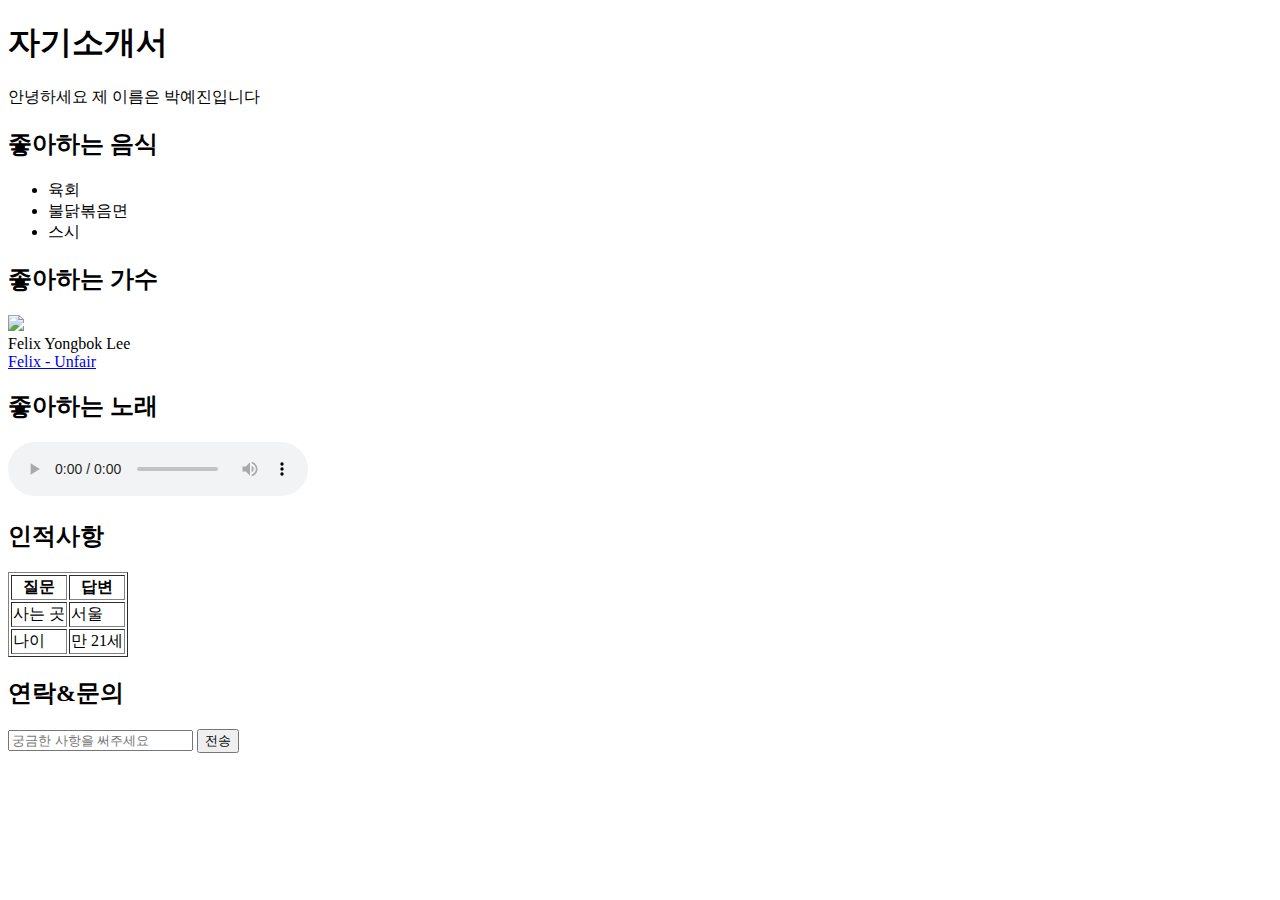
==== index.html @ 9c7fb0df "Add files via upload" ====
<!DOCTYPE html>
<html>

<head>
  <meta charset="utf-8">
  <meta name="viewport" content="width=device-width">
  <title>replit</title>
  <link href="style.css" rel="stylesheet" type="text/css" />
</head>

<body>
  <div> <strong> <h1> 자기소개서 </h1> </strong> </div>
  <p> 안녕하세요 제 이름은 박예진입니다 </p>

  <div> <strong> <h2> 좋아하는 음식 </h2> </strong> </div>
  <ul>
    <li>육회</li>
    <li>불닭볶음면</li>
    <li>스시</li>
  </ul>

  <div> <strong> <h2> 좋아하는 가수 </h2> </strong> </div>
  <img src="https://talkimg.imbc.com/TVianUpload/tvian/TViews/image/2022/09/09/97c67680-aabd-45e2-9b71-9765909c8bc2.jpg"/>
  <div> Felix Yongbok Lee </div>
  <div> <a href="https://youtu.be/Oswujxm2Ag0?si=DMJYW4YNhWB_vPjn"> Felix - Unfair </a> </div>

  <div> <strong> <h2> 좋아하는 노래 </h2> </strong> </div>
  <div> <audio controls> <source src="/assets/s-class.mp3"> </audio> </div>


  <div> <strong> <h2> 인적사항 </h2> </strong> </div>
  <table border="1">
    <tr>
      <th>질문</th>
      <th>답변</th>
    </tr>
    <tr>
      <td>사는 곳</td>
      <td>서울</td>
    </tr>
    <tr>
      <td>나이</td>
      <td>만 21세</td>
    </tr>
  </table>


  <div> <strong> <h2> 연락&문의 </h2> </strong> </div>

  <input type="text" placeholder="궁금한 사항을 써주세요"/>
  <button> 전송 </button>
</body>
</html>
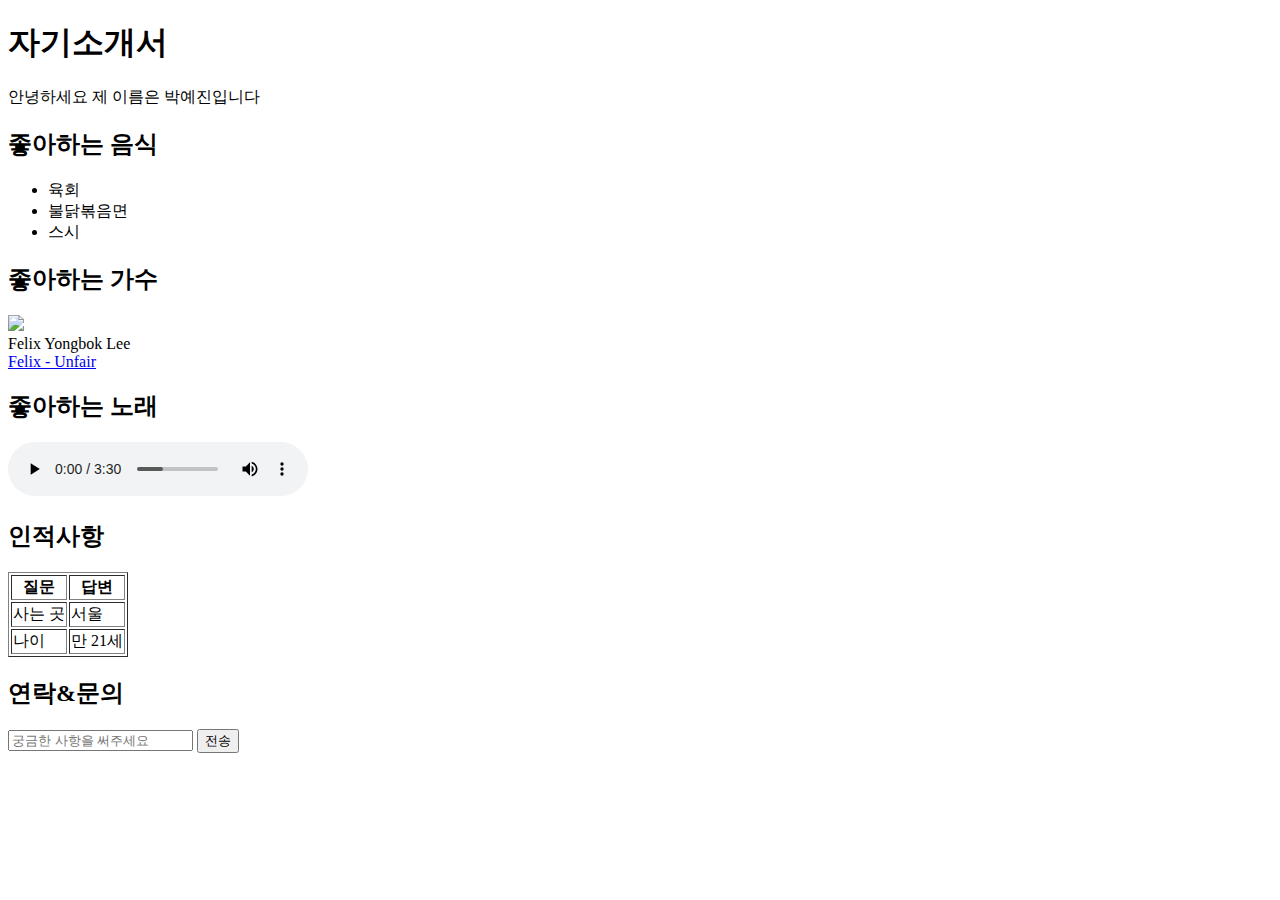
==== commit b244c083: "Update index.html" ====
--- a/index.html
+++ b/index.html
@@ -25,7 +25,7 @@
   <div> <a href="https://youtu.be/Oswujxm2Ag0?si=DMJYW4YNhWB_vPjn"> Felix - Unfair </a> </div>
 
   <div> <strong> <h2> 좋아하는 노래 </h2> </strong> </div>
-  <div> <audio controls> <source src="/assets/s-class.mp3"> </audio> </div>
+  <div> <audio controls> <source src="/s-class.mp3"> </audio> </div>
 
 
   <div> <strong> <h2> 인적사항 </h2> </strong> </div>
@@ -50,4 +50,4 @@
   <input type="text" placeholder="궁금한 사항을 써주세요"/>
   <button> 전송 </button>
 </body>
-</html>+</html>
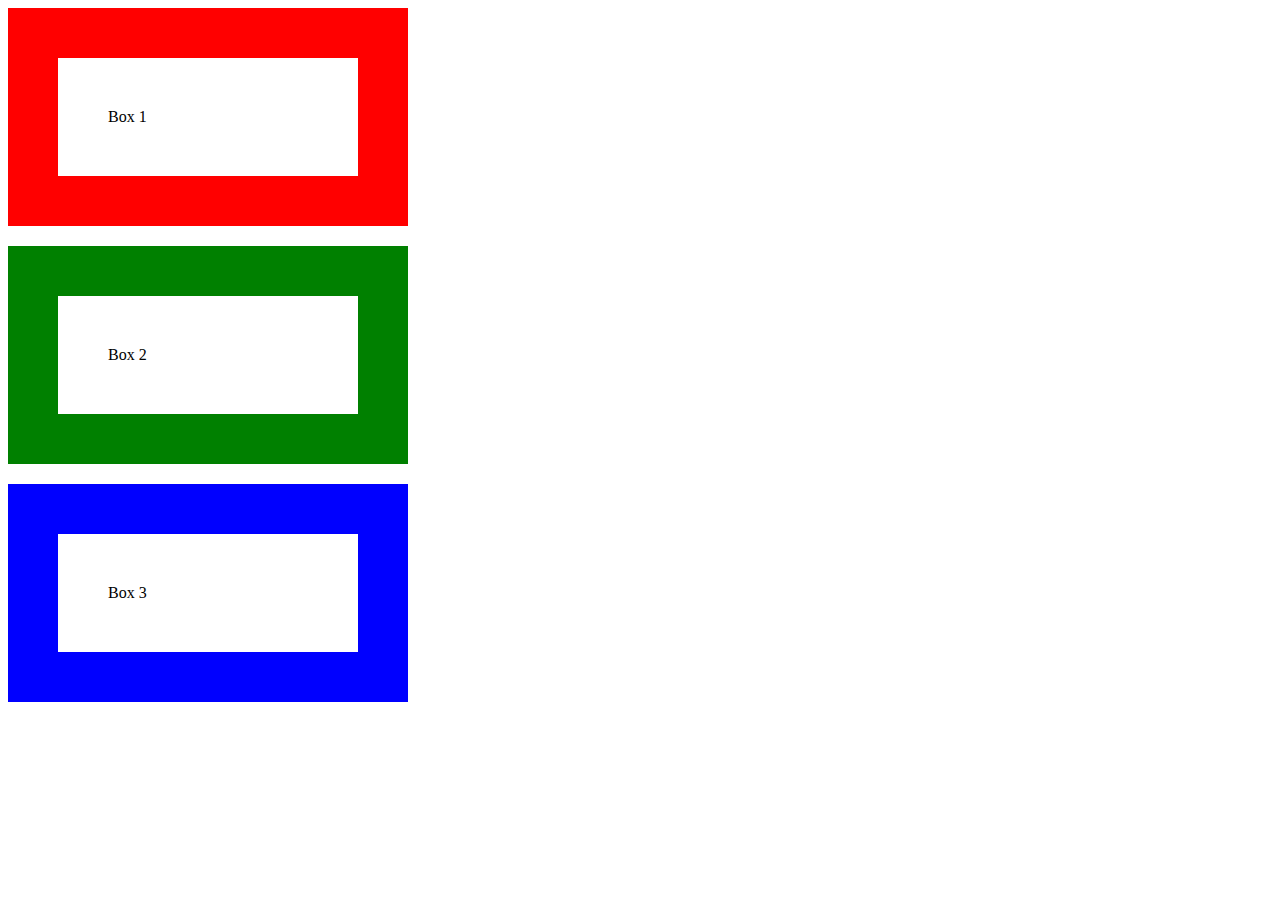
==== commit 1caeaf49: "Add files via upload" ====
--- a/index.html
+++ b/index.html
@@ -1,53 +1,19 @@
-<!DOCTYPE html>
-<html>
-
-<head>
-  <meta charset="utf-8">
-  <meta name="viewport" content="width=device-width">
-  <title>replit</title>
-  <link href="style.css" rel="stylesheet" type="text/css" />
-</head>
-
-<body>
-  <div> <strong> <h1> 자기소개서 </h1> </strong> </div>
-  <p> 안녕하세요 제 이름은 박예진입니다 </p>
-
-  <div> <strong> <h2> 좋아하는 음식 </h2> </strong> </div>
-  <ul>
-    <li>육회</li>
-    <li>불닭볶음면</li>
-    <li>스시</li>
-  </ul>
-
-  <div> <strong> <h2> 좋아하는 가수 </h2> </strong> </div>
-  <img src="https://talkimg.imbc.com/TVianUpload/tvian/TViews/image/2022/09/09/97c67680-aabd-45e2-9b71-9765909c8bc2.jpg"/>
-  <div> Felix Yongbok Lee </div>
-  <div> <a href="https://youtu.be/Oswujxm2Ag0?si=DMJYW4YNhWB_vPjn"> Felix - Unfair </a> </div>
-
-  <div> <strong> <h2> 좋아하는 노래 </h2> </strong> </div>
-  <div> <audio controls> <source src="/s-class.mp3"> </audio> </div>
-
-
-  <div> <strong> <h2> 인적사항 </h2> </strong> </div>
-  <table border="1">
-    <tr>
-      <th>질문</th>
-      <th>답변</th>
-    </tr>
-    <tr>
-      <td>사는 곳</td>
-      <td>서울</td>
-    </tr>
-    <tr>
-      <td>나이</td>
-      <td>만 21세</td>
-    </tr>
-  </table>
-
-
-  <div> <strong> <h2> 연락&문의 </h2> </strong> </div>
-
-  <input type="text" placeholder="궁금한 사항을 써주세요"/>
-  <button> 전송 </button>
-</body>
-</html>
+<!DOCTYPE html>
+<html>
+
+<head>
+  <meta charset="utf-8">
+  <meta name="viewport" content="width=device-width">
+  <title>replit</title>
+  <link href="style.css" rel="stylesheet" type="text/css" />
+</head>
+
+<body>
+  <div>
+    <div class="box red">Box 1</div>
+    <div class="box green">Box 2</div>
+    <div class="box blue">Box 3</div>
+   </div>
+</body>
+
+</html>--- a/style.css
+++ b/style.css
@@ -0,0 +1,19 @@
+.box {
+  border:50px solid;
+  padding:50px;
+  width:200px;
+  margin-bottom:20px;
+}
+
+.red {
+  border-color:red;
+}
+
+
+.green {
+  border-color:green;
+}
+
+.blue {
+  border-color:blue;
+}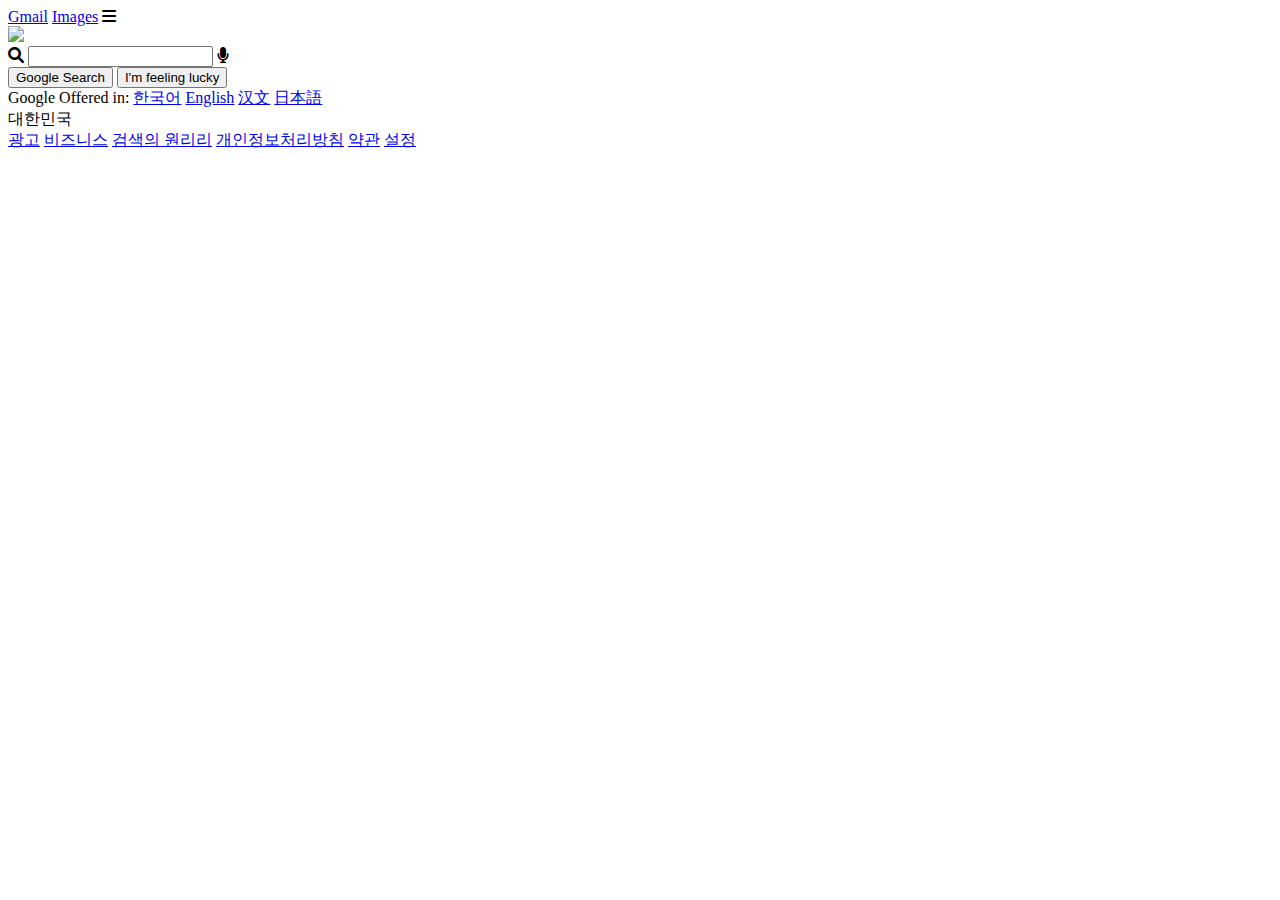
==== commit d5851ba0: "Add files via upload" ====
--- a/index.html
+++ b/index.html
@@ -1,19 +1,57 @@
-<!DOCTYPE html>
-<html>
-
-<head>
-  <meta charset="utf-8">
-  <meta name="viewport" content="width=device-width">
-  <title>replit</title>
-  <link href="style.css" rel="stylesheet" type="text/css" />
-</head>
-
-<body>
-  <div>
-    <div class="box red">Box 1</div>
-    <div class="box green">Box 2</div>
-    <div class="box blue">Box 3</div>
-   </div>
-</body>
-
-</html>+<!DOCTYPE html>
+<html>
+<head>
+  <meta charset="utf-8">
+  <meta name="viewport" content="width=device-width">
+  <title>repl.it</title>
+  <link href="style.css" rel="stylesheet" type="text/css" />
+  <link rel="stylesheet" href="https://cdnjs.cloudflare.com/ajax/libs/font-awesome/6.0.0-beta3/css/all.min.css">
+</head>
+<body>
+  <div> 
+    <a href="#"> Gmail</a> 
+    <a href="#"> Images</a>
+    <i class="fa-solid fa-bars"></i>
+  </div>
+
+  <div>
+    <img src="https://www.google.com/images/branding/googlelogo/2x/googlelogo_color_272x92dp.png" width="272">
+    <div>
+      <i class="fa-solid fa-magnifying-glass"></i>
+      <input type="text">
+      <i class="fa-solid fa-microphone"></i>
+    </div>
+    <div>
+      <button>Google Search</button>
+      <button>I'm feeling lucky</button>
+    </div>
+    <div>
+      Google Offered in:
+      <a href="#">한국어</a>
+      <a href="#">English</a>
+      <a href="#">汉文</a>
+      <a href="#">日本語</a>
+    </div>
+  </div>
+
+
+  <div>
+    <div>
+      대한민국
+    </div>
+    <div>
+      <span>
+        <a href="#">광고</a>
+        <a href="#">비즈니스</a>
+        <a href="#">검색의 원리리</a>
+      </span>
+
+      <span>
+        <a href="#">개인정보처리방침</a>
+        <a href="#">약관</a>
+        <a href="#">설정</a>
+      </span>
+    </div>
+  </div>
+</body>
+</html>
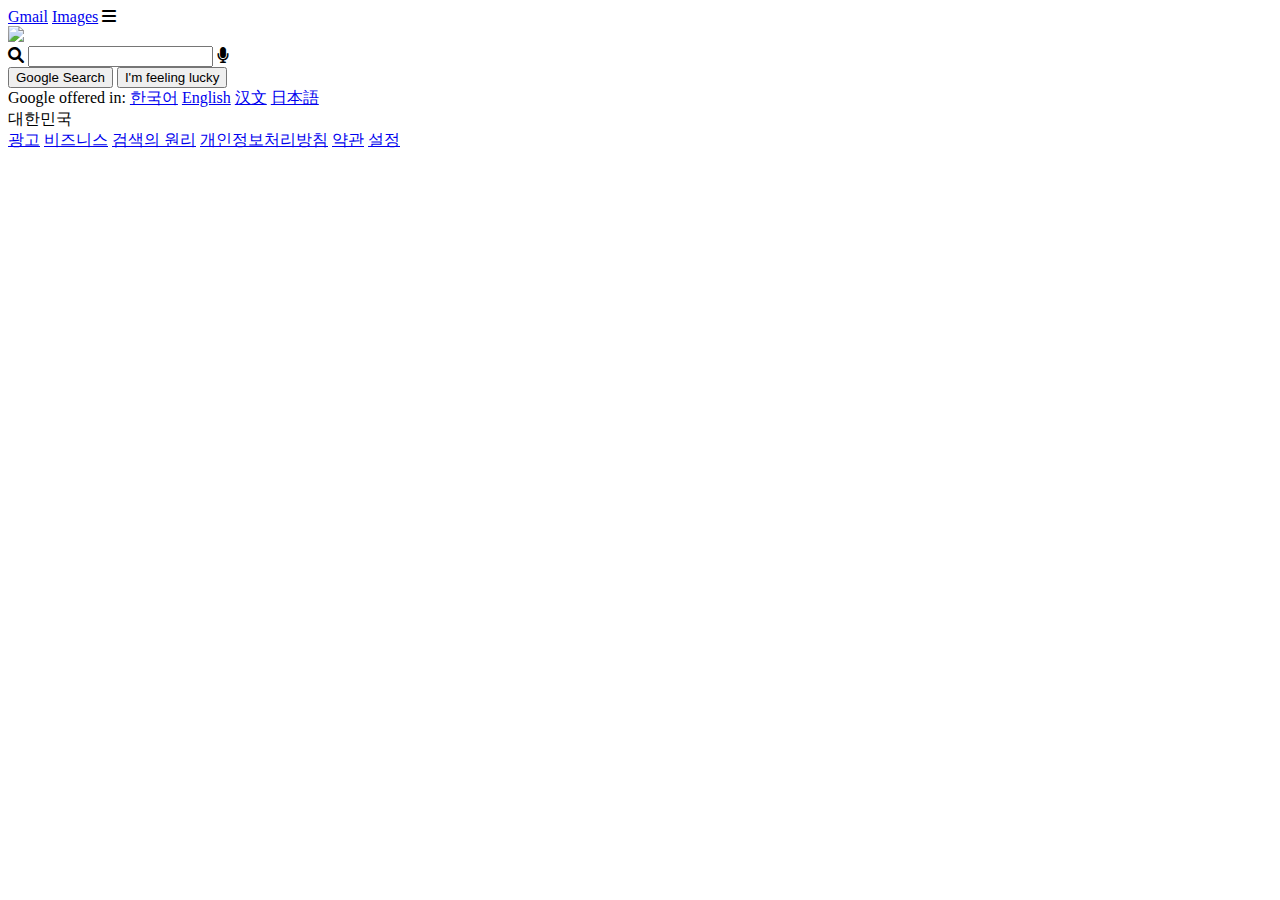
==== commit b3bfcda7: "Add files via upload" ====
--- a/index.html
+++ b/index.html
@@ -1,57 +1,62 @@
 <!DOCTYPE html>
 <html>
+
 <head>
-  <meta charset="utf-8">
-  <meta name="viewport" content="width=device-width">
-  <title>repl.it</title>
-  <link href="style.css" rel="stylesheet" type="text/css" />
-  <link rel="stylesheet" href="https://cdnjs.cloudflare.com/ajax/libs/font-awesome/6.0.0-beta3/css/all.min.css">
+    <meta charset="utf-8">
+    <meta name="viewport" content="width=device-width">
+    <title>repl.it</title>
+    <link href="style.css" rel="stylesheet" type="text/css" />
+    <link rel="stylesheet" href="https://cdnjs.cloudflare.com/ajax/libs/font-awesome/6.0.0-beta3/css/all.min.css">
 </head>
+
 <body>
-  <div> 
-    <a href="#"> Gmail</a> 
-    <a href="#"> Images</a>
-    <i class="fa-solid fa-bars"></i>
-  </div>
+    <div class="navbar">
+        <a href="#" class="nav-item">Gmail</a>
+        <a href="#" class="nav-item">Images</a>
+        <i class="fa-solid fa-bars"></i>
+    </div>
 
-  <div>
-    <img src="https://www.google.com/images/branding/googlelogo/2x/googlelogo_color_272x92dp.png" width="272">
-    <div>
-      <i class="fa-solid fa-magnifying-glass"></i>
-      <input type="text">
-      <i class="fa-solid fa-microphone"></i>
+    <div class="main">
+        <img src="https://www.google.com/images/branding/googlelogo/2x/googlelogo_color_272x92dp.png"width=272 />
+        <div class="input-area">
+            <i class="fa-solid fa-magnifying-glass search-icon"></i>
+            <input type="text" class="input-box" />
+            <i class="fa-solid fa-microphone mic-icon"></i>
+        </div>
+        <div class="button-area">
+            <button class="button-style">Google Search</button>
+            <button class="button-style">I'm feeling lucky</button>
+        </div>
+        <div class="language-area">
+            Google offered in:
+            <a href="#">한국어</a>
+            <a href="#">English</a>
+            <a href="#">汉文</a>
+            <a href="#">日本語</a>
+        </div>
+
     </div>
-    <div>
-      <button>Google Search</button>
-      <button>I'm feeling lucky</button>
+
+    <div class="footer">
+        <div class="first-line">
+            대한민국
+        </div>
+
+        <div class="second-line">
+            <span>
+              <a href="#">광고</a>
+              <a href="#">비즈니스</a>
+              <a href="#">검색의 원리</a>
+            </span>
+
+            <span class="second-line-second">
+              <a href="#">개인정보처리방침</a>
+              <a href="#">약관</a>
+              <a href="#">설정</a>
+            </span>
+        </div>
     </div>
-    <div>
-      Google Offered in:
-      <a href="#">한국어</a>
-      <a href="#">English</a>
-      <a href="#">汉文</a>
-      <a href="#">日本語</a>
-    </div>
-  </div>
 
+</body>
 
-  <div>
-    <div>
-      대한민국
-    </div>
-    <div>
-      <span>
-        <a href="#">광고</a>
-        <a href="#">비즈니스</a>
-        <a href="#">검색의 원리리</a>
-      </span>
-
-      <span>
-        <a href="#">개인정보처리방침</a>
-        <a href="#">약관</a>
-        <a href="#">설정</a>
-      </span>
-    </div>
-  </div>
-</body>
-</html>
+</html>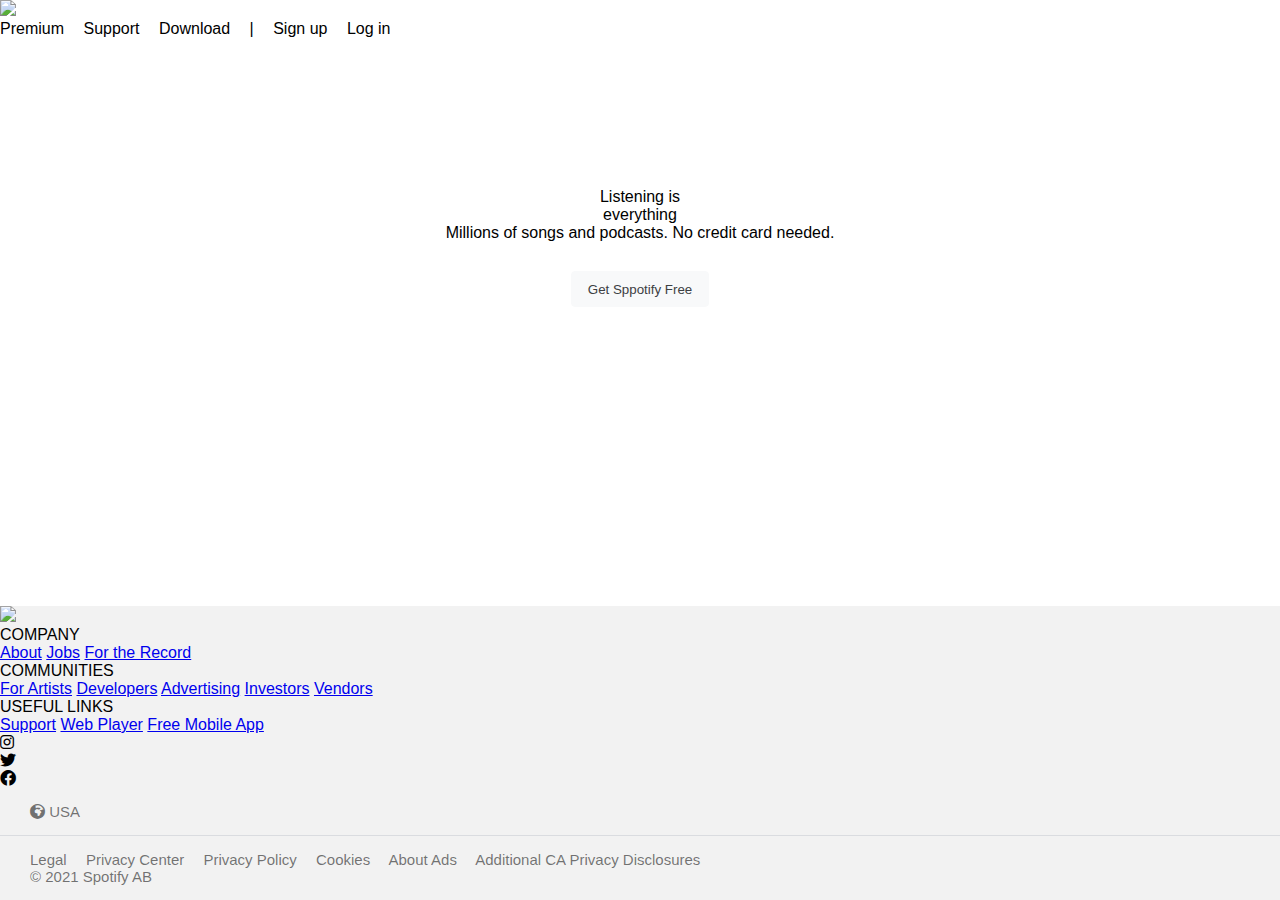
==== commit 8efd126e: "Add files via upload" ====
--- a/index.html
+++ b/index.html
@@ -1,62 +1,106 @@
 <!DOCTYPE html>
 <html>
-
 <head>
-    <meta charset="utf-8">
-    <meta name="viewport" content="width=device-width">
-    <title>repl.it</title>
-    <link href="style.css" rel="stylesheet" type="text/css" />
-    <link rel="stylesheet" href="https://cdnjs.cloudflare.com/ajax/libs/font-awesome/6.0.0-beta3/css/all.min.css">
+  <meta charset="utf-8">
+  <meta name="viewport" content="width=device-width, initial-scale=1.0">
+  <link href="style.css" rel="stylesheet" type="text/css" />
+  <link rel="stylesheet" href="https://cdnjs.cloudflare.com/ajax/libs/font-awesome/6.0.0-beta3/css/all.min.css">
 </head>
-
 <body>
-    <div class="navbar">
-        <a href="#" class="nav-item">Gmail</a>
-        <a href="#" class="nav-item">Images</a>
-        <i class="fa-solid fa-bars"></i>
-    </div>
-
-    <div class="main">
-        <img src="https://www.google.com/images/branding/googlelogo/2x/googlelogo_color_272x92dp.png"width=272 />
-        <div class="input-area">
-            <i class="fa-solid fa-magnifying-glass search-icon"></i>
-            <input type="text" class="input-box" />
-            <i class="fa-solid fa-microphone mic-icon"></i>
-        </div>
-        <div class="button-area">
-            <button class="button-style">Google Search</button>
-            <button class="button-style">I'm feeling lucky</button>
-        </div>
-        <div class="language-area">
-            Google offered in:
-            <a href="#">한국어</a>
-            <a href="#">English</a>
-            <a href="#">汉文</a>
-            <a href="#">日本語</a>
+    <nav class="nav"> 
+        <div>
+            <img src="https://import.cdn.thinkific.com/523761/courses/1473531/logo-210901-223656.png" width=132>
         </div>
 
-    </div>
+        <div>
+            <a href="#" class="nav-item">Premium</a>
+            <a href="#" class="nav-item">Support</a>
+            <a href="#" class="nav-item">Download</a>
+            <span class="nav-item">|</span>
+            <a href="#" class="nav-item">Sign up</a>
+            <a href="#" class="nav-item">Log in</a>
+        </div>         
+    </nav>
+        
 
-    <div class="footer">
-        <div class="first-line">
-            대한민국
+    <main class="main">
+        <div class="main-container">
+            <div class="headline">
+                <div class="first-headline">
+                    Listening is
+                </div>
+                <div>
+                    everything
+                </div>
+            </div>  
+            <div class="sub-headline">
+                Millions of songs and podcasts. No credit card needed.
+            </div>
+            <div class="button-area">
+                <button class="button-style">Get Sppotify Free</button>
+            </div>
         </div>
+    </main>
 
-        <div class="second-line">
-            <span>
-              <a href="#">광고</a>
-              <a href="#">비즈니스</a>
-              <a href="#">검색의 원리</a>
-            </span>
-
-            <span class="second-line-second">
-              <a href="#">개인정보처리방침</a>
-              <a href="#">약관</a>
-              <a href="#">설정</a>
-            </span>
-        </div>
-    </div>
-
+    <footer class="footer">
+            <div class="container">
+              <div class="footer-menu">
+                <div class="first-box">
+                  <div>
+                    <img src="https://import.cdn.thinkific.com/523761/courses/1473531/logo-210901-223656.png" width="132" />
+                  </div>
+                  <div class="column">
+                    <div class="sub-title">COMPANY</div>
+                    <a href="#" class="footer-menu-item">About</a>
+                    <a href="#" class="footer-menu-item">Jobs</a>
+                    <a href="#" class="footer-menu-item">For the Record</a>
+                  </div>
+                  <div class="column">
+                    <div class="sub-title">COMMUNITIES</div>
+                    <a href="#" class="footer-menu-item">For Artists</a>
+                    <a href="#" class="footer-menu-item">Developers</a>
+                    <a href="#" class="footer-menu-item">Advertising</a>
+                    <a href="#" class="footer-menu-item">Investors</a>
+                    <a href="#" class="footer-menu-item">Vendors</a>
+                  </div>
+                  <div class="column">
+                    <div class="sub-title">USEFUL LINKS</div>
+                    <a href="#" class="footer-menu-item">Support</a>
+                    <a href="#" class="footer-menu-item">Web Player</a>
+                    <a href="#" class="footer-menu-item">Free Mobile App</a>
+                  </div>
+                </div>
+      
+                <div class="second-box">
+                  <div class="icon-box">
+                    <i class="fa-brands fa-instagram icon"></i>
+                  </div>
+                  <div class="icon-box">
+                    <i class="fa-brands fa-twitter icon"></i>
+                  </div>
+                  <div class="icon-box">
+                    <i class="fa-brands fa-facebook icon"></i>
+                  </div>
+                </div>
+              </div>
+              <div class="first-line">
+                <i class="fa-solid fa-earth-africa"></i>
+                USA
+              </div>
+              <div class="second-line">
+                <div>
+                  <a href="#" class="second-line-item">Legal</a>
+                  <a href="#" class="second-line-item">Privacy Center</a>
+                  <a href="#" class="second-line-item">Privacy Policy</a>
+                  <a href="#" class="second-line-item">Cookies</a>
+                  <a href="#" class="second-line-item">About Ads</a>
+                  <a href="#" class="second-line-item"
+                    >Additional CA Privacy Disclosures</a
+                  >
+                </div>
+                <div>&copy; 2021 Spotify AB</div>
+              </div>
+            </div>
+    </footer>
 </body>
-
 </html>--- a/style.css
+++ b/style.css
@@ -1,19 +1,120 @@
-.box {
-  border:50px solid;
-  padding:50px;
-  width:200px;
-  margin-bottom:20px;
-}
-
-.red {
-  border-color:red;
-}
-
-
-.green {
-  border-color:green;
-}
-
-.blue {
-  border-color:blue;
+body {
+    display: contents;
+    font-family: arial, sans-serif;
+  }
+  
+.navbar {
+    float: right;
+    margin: 20px;
+}
+  
+.nav-item {
+    text-decoration: none;
+    color: black;
+    margin-right: 15px;
+}
+  
+.nav-item:hover {
+    text-decoration: underline;
+}
+  
+.main {
+    margin-top: 150px;
+    text-align: center;
+}
+  
+.input-area {
+    margin-top: 20px;
+}
+
+.input-box {
+    width: 584px;
+    height: 46px;
+    border-radius: 24px;
+    border: 1px solid #dfe1e5;
+    padding-left: 40px;
+    padding-right: 40px;
+}
+
+.search-icon {
+    position: relative;
+    left: 40px;
+    color: #9aa0a6;
+}
+
+
+.mic-icon {
+    position: relative;
+    right: 40px;
+    color: #9aa0a6;
+}
+  
+.button-area {
+    padding-top: 18px;
+}
+  
+.button-style {
+    height: 36px;
+    background-color: #f8f9fa;
+    border: 1px solid #f8f9fa;
+    border-radius: 4px;
+    color: #3c4043;
+    font-family: arial, sans-serif;
+    padding: 0 16px;
+    margin: 11px 4px;
+}
+  
+.button-style:hover {
+    box-shadow: 0 1px 1px rgb(0 0 0 / 10%);
+    background-color: #f8f9fa;
+    border: 1px solid #dadce0;
+    color: #202124;
+}
+  
+.language-area {
+    margin-top: 18px;
+}
+  
+.language {
+    text-decoration: none;
+    padding: 0 3px;
+    color: #1a0dab;
+}
+
+.language:hover {
+    text-decoration: underline;
+}
+  
+.footer {
+    position: absolute;
+    bottom: 0px;
+    background: #f2f2f2;
+    width: 100%;
+}
+  
+.first-line {
+    padding: 15px 30px;
+    border-bottom: 1px solid #dadce0;
+    font-size: 15px;
+    color: rgba(0, 0, 0, 0.54);
+}
+  
+.second-line {
+    padding: 15px 30px;
+    font-size: 15px;
+    color: rgba(0, 0, 0, 0.54);
+}
+  
+.second-line-second {
+    float: right;
+}
+  
+.second-line a {
+    text-decoration: none;
+    color: rgba(0, 0, 0, 0.54);
+    padding-right: 15px;
+}
+  
+.second-line a:hover {
+    text-decoration: underline;
 }